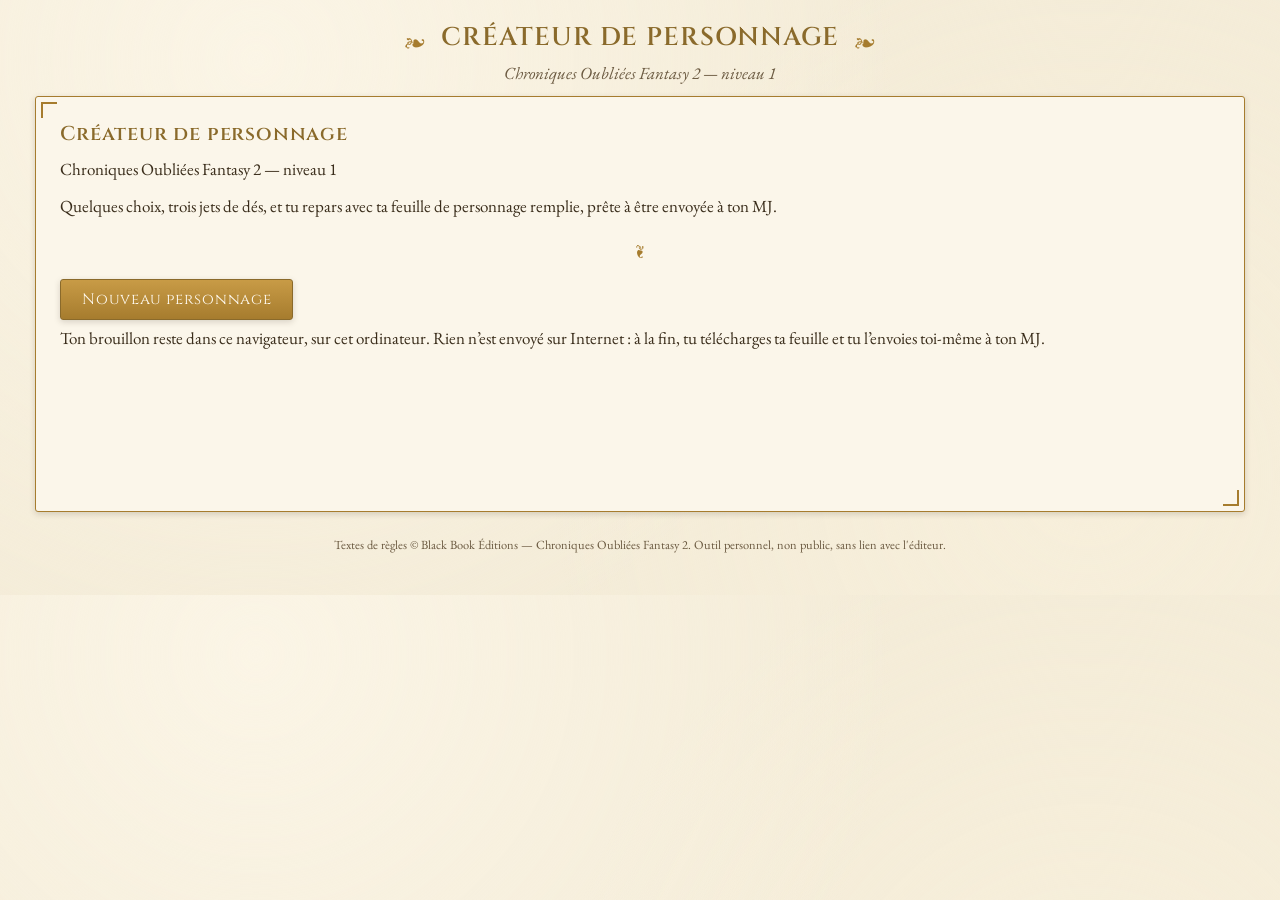
==== index.html @ 0e21bb86 "Créateur de personnage COF2 niveau 1 : application complète Application web statique (HTML/CSS/JS sa" ====
<!DOCTYPE html>
<html lang="fr">
<head>
<meta charset="utf-8">
<meta name="viewport" content="width=device-width, initial-scale=1">
<meta name="robots" content="noindex,nofollow">
<title>Créateur de personnage — Chroniques Oubliées Fantasy 2</title>
<link rel="preconnect" href="https://fonts.googleapis.com">
<link rel="preconnect" href="https://fonts.gstatic.com" crossorigin>
<link href="https://fonts.googleapis.com/css2?family=Cinzel:wght@500;700&family=EB+Garamond:ital,wght@0,400;0,600;1,400&display=swap" rel="stylesheet">
<link rel="stylesheet" href="css/app.css">
</head>
<body>

<header class="bandeau">
  <div class="bandeau-titre">
    <span class="ornement">❧</span>
    <h1>Créateur de personnage</h1>
    <span class="ornement">❧</span>
  </div>
  <p class="bandeau-sous-titre">Chroniques Oubliées Fantasy 2 — niveau 1</p>
</header>

<main id="application" class="application">
  <section id="ecran" class="ecran cadre" aria-live="polite">
    <p class="chargement">Ouverture du grimoire…</p>
  </section>

  <aside id="fiche" class="fiche cadre" hidden>
    <h2>Fiche en construction</h2>
    <div id="fiche-contenu"></div>
  </aside>
</main>

<nav id="navigation" class="navigation" hidden>
  <button type="button" id="precedent" class="bouton bouton-secondaire">← Retour</button>
  <span id="erreurs" class="erreurs" role="alert"></span>
  <button type="button" id="suivant" class="bouton">Suivant →</button>
</nav>

<footer class="pied">
  Textes de règles © Black Book Éditions — Chroniques Oubliées Fantasy 2.
  Outil personnel, non public, sans lien avec l'éditeur.
</footer>

<div id="infobulle" class="infobulle" role="tooltip" hidden></div>

<script src="vendor/pdf-lib.min.js"></script>
<script src="js/pdf-repair.js"></script>
<script src="js/rules.js"></script>
<script src="js/state.js"></script>
<script src="js/data.js"></script>
<script src="js/ui.js"></script>
<script src="js/dice.js"></script>
<script src="js/prompt.js"></script>
<script src="js/pdf.js"></script>
<script src="js/steps/accueil.js"></script>
<script src="js/steps/prologue.js"></script>
<script src="js/steps/profil.js"></script>
<script src="js/steps/peuple.js"></script>
<script src="js/steps/caracs.js"></script>
<script src="js/steps/voies.js"></script>
<script src="js/steps/equipement.js"></script>
<script src="js/steps/touche.js"></script>
<script src="js/steps/histoire.js"></script>
<script src="js/steps/recap.js"></script>
<script src="js/main.js"></script>
</body>
</html>
---- css/app.css ----
/* Ambiance parchemin : fond crème, cadres or-brun repris de la feuille de personnage
   officielle, titres en capitales serif. Tous les ornements sont faits en CSS, aucun
   fichier graphique n'est repris du DRS ni du livre. */

:root {
  --creme: #f4ecd8;
  --creme-clair: #fbf6ea;
  --parchemin: #efe3c8;
  --or: #a67c2e;
  --or-fonce: #8a6a2b;
  --or-clair: #d9c089;
  --encre: #3a2d1b;
  --encre-pale: #6b5a41;
  --rouge: #8c2f24;
  --vert: #4a6b34;
  --ombre: 0 2px 6px rgba(58, 45, 27, .18);
  --rayon: 3px;
}

* { box-sizing: border-box; }

[hidden] { display: none !important; }

body {
  margin: 0;
  background:
    radial-gradient(circle at 20% 10%, #fbf5e6 0%, transparent 55%),
    radial-gradient(circle at 85% 80%, #f7efdb 0%, transparent 45%),
    var(--creme);
  color: var(--encre);
  font-family: 'EB Garamond', Georgia, 'Times New Roman', serif;
  font-size: 17px;
  line-height: 1.5;
}

h1, h2, h3, h4, .titre-serif {
  font-family: Cinzel, Georgia, serif;
  font-weight: 600;
  letter-spacing: .04em;
  margin: 0 0 .5rem;
}

h1 { font-size: 1.6rem; }
h2 { font-size: 1.25rem; color: var(--or-fonce); }
h3 { font-size: 1.05rem; }

p { margin: 0 0 .7rem; }

a { color: var(--or-fonce); }

/* ---------------------------------------------------------------- bandeau et pied */

.bandeau {
  text-align: center;
  padding: 1.2rem 1rem .6rem;
}

.bandeau-titre {
  display: flex;
  align-items: center;
  justify-content: center;
  gap: 1rem;
}

.bandeau-titre h1 { margin: 0; color: var(--or-fonce); text-transform: uppercase; }

.ornement { color: var(--or); font-size: 1.3rem; }

.bandeau-sous-titre {
  margin: .2rem 0 0;
  color: var(--encre-pale);
  font-style: italic;
}

.pied {
  text-align: center;
  font-size: .78rem;
  color: var(--encre-pale);
  padding: 1.5rem 1rem 2.5rem;
}

/* ---------------------------------------------------------------- mise en page */

.application {
  display: grid;
  grid-template-columns: minmax(0, 1fr) 19rem;
  gap: 1.2rem;
  max-width: 78rem;
  margin: 0 auto;
  padding: 0 1.2rem;
  align-items: start;
}

.application.sans-fiche { grid-template-columns: minmax(0, 1fr); }

/* cadre à coins ornés, dans l'esprit de la feuille officielle */
.cadre {
  position: relative;
  background: var(--creme-clair);
  border: 1px solid var(--or);
  border-radius: var(--rayon);
  box-shadow: var(--ombre);
  padding: 1.4rem 1.5rem;
}

.cadre::before, .cadre::after {
  content: '';
  position: absolute;
  width: 14px; height: 14px;
  border: 1px solid var(--or);
  pointer-events: none;
}

.cadre::before { top: 5px; left: 5px; border-width: 2px 0 0 2px; }
.cadre::after { bottom: 5px; right: 5px; border-width: 0 2px 2px 0; }

.ecran { min-height: 26rem; }

.chargement { color: var(--encre-pale); font-style: italic; }

/* ---------------------------------------------------------------- navigation */

.navigation {
  display: flex;
  align-items: center;
  gap: 1rem;
  max-width: 78rem;
  margin: 1rem auto 0;
  padding: 0 1.2rem;
}

.navigation .erreurs { flex: 1; color: var(--rouge); font-size: .9rem; }

.bouton {
  font-family: Cinzel, Georgia, serif;
  font-size: .95rem;
  letter-spacing: .05em;
  padding: .55rem 1.3rem;
  border: 1px solid var(--or-fonce);
  border-radius: var(--rayon);
  background: linear-gradient(180deg, #c89b46, var(--or));
  color: #fffaf0;
  cursor: pointer;
  box-shadow: var(--ombre);
}

.bouton:hover { filter: brightness(1.07); }
.bouton:disabled { opacity: .45; cursor: not-allowed; filter: none; }

.bouton-secondaire {
  background: var(--creme);
  color: var(--or-fonce);
}

.bouton-petit { padding: .3rem .7rem; font-size: .82rem; }

.bouton-lien {
  background: none; border: none; box-shadow: none;
  color: var(--or-fonce); text-decoration: underline; cursor: pointer;
  font-family: inherit; font-size: .9rem; padding: 0;
}

/* ---------------------------------------------------------------- cartes */

.grille-cartes {
  display: grid;
  grid-template-columns: repeat(auto-fill, minmax(11rem, 1fr));
  gap: .9rem;
  margin: 1rem 0;
}

.carte {
  position: relative;
  display: flex;
  flex-direction: column;
  border: 1px solid var(--or-clair);
  border-radius: var(--rayon);
  background: var(--parchemin);
  padding: .7rem .8rem .8rem;
  cursor: pointer;
  text-align: left;
  font: inherit;
  color: inherit;
  transition: transform .12s ease, box-shadow .12s ease;
}

.carte:hover { transform: translateY(-2px); box-shadow: var(--ombre); }

.carte[aria-pressed="true"] {
  border-color: var(--or);
  border-width: 2px;
  background: #f7e9c9;
  box-shadow: 0 0 0 2px rgba(166, 124, 46, .25);
}

.carte h3 { margin: 0 0 .2rem; font-size: 1rem; }

.carte .resume { font-size: .85rem; color: var(--encre-pale); margin: 0 0 .4rem; flex: 1; }

.carte .caracs-cles {
  font-family: Cinzel, serif;
  font-size: .72rem;
  letter-spacing: .08em;
  color: var(--or-fonce);
}

.carte-image {
  width: 100%;
  aspect-ratio: 2 / 3;
  object-fit: cover;
  border: 1px solid var(--or-clair);
  border-radius: 2px;
  margin-top: .5rem;
  background: repeating-linear-gradient(135deg, #e8dcbe, #e8dcbe 8px, #e2d4b0 8px, #e2d4b0 16px);
}

.carte-image-absente {
  display: flex;
  align-items: center;
  justify-content: center;
  text-align: center;
  font-family: Cinzel, serif;
  font-size: .75rem;
  color: var(--or-fonce);
  padding: .5rem;
}

/* ---------------------------------------------------------------- blocs et listes */

.bloc-repliable {
  border: 1px solid var(--or-clair);
  border-radius: var(--rayon);
  background: var(--parchemin);
  padding: .4rem .8rem;
  margin: .7rem 0;
}

.bloc-repliable > summary {
  cursor: pointer;
  font-family: Cinzel, serif;
  font-size: .85rem;
  color: var(--or-fonce);
  letter-spacing: .04em;
}

.bloc-repliable > div { padding-top: .5rem; font-size: .93rem; }

.encadre {
  border-left: 3px solid var(--or);
  background: var(--parchemin);
  padding: .6rem .9rem;
  margin: .8rem 0;
  border-radius: 0 var(--rayon) var(--rayon) 0;
}

.encadre.avertissement { border-left-color: var(--rouge); }
.encadre.maison { font-style: italic; }

.liste-nue { list-style: none; padding: 0; margin: 0; }

.separateur {
  border: none;
  border-top: 1px solid var(--or-clair);
  margin: 1.2rem 0;
}

.separateur-orne {
  text-align: center;
  color: var(--or);
  margin: 1.2rem 0;
  font-size: .9rem;
}

/* ---------------------------------------------------------------- infobulles */

.aide {
  display: inline-flex;
  align-items: center;
  justify-content: center;
  width: 1.05rem;
  height: 1.05rem;
  margin-left: .25rem;
  border: 1px solid var(--or);
  border-radius: 50%;
  color: var(--or-fonce);
  font-size: .7rem;
  font-family: Cinzel, serif;
  cursor: help;
  background: var(--creme);
  vertical-align: middle;
}

.infobulle {
  position: absolute;
  z-index: 40;
  max-width: 24rem;
  background: #fffaf0;
  border: 1px solid var(--or);
  border-radius: var(--rayon);
  box-shadow: 0 4px 14px rgba(58, 45, 27, .25);
  padding: .6rem .8rem;
  font-size: .87rem;
  line-height: 1.4;
}

.infobulle h4 { margin: 0 0 .25rem; font-size: .9rem; color: var(--or-fonce); }
.infobulle .source { display: block; margin-top: .4rem; font-size: .75rem; color: var(--encre-pale); }

/* ---------------------------------------------------------------- formulaires */

label { display: block; margin: .8rem 0 .2rem; font-size: .9rem; color: var(--encre-pale); }

input[type="text"], input[type="number"], textarea, select {
  width: 100%;
  font: inherit;
  color: var(--encre);
  background: var(--creme-clair);
  border: 1px solid var(--or-clair);
  border-radius: var(--rayon);
  padding: .45rem .6rem;
}

input:focus, textarea:focus, select:focus {
  outline: 2px solid var(--or-clair);
  border-color: var(--or);
}

textarea { min-height: 7rem; resize: vertical; line-height: 1.5; }

.ligne { display: flex; gap: .8rem; align-items: flex-end; flex-wrap: wrap; }
.ligne > * { flex: 1; min-width: 8rem; }
.ligne > .fixe { flex: 0 0 auto; min-width: 0; }

.compteur { font-size: .8rem; color: var(--encre-pale); text-align: right; }
.compteur.trop { color: var(--rouge); }

/* ---------------------------------------------------------------- caractéristiques */

.table-caracs { width: 100%; border-collapse: collapse; }
.table-caracs th, .table-caracs td { padding: .35rem .4rem; text-align: left; }
.table-caracs th { font-family: Cinzel, serif; font-size: .78rem; color: var(--or-fonce); }
.table-caracs tbody tr:nth-child(odd) { background: rgba(166, 124, 46, .06); }

.valeur-carac {
  font-family: Cinzel, serif;
  font-size: 1.05rem;
  min-width: 2.4rem;
  text-align: center;
  display: inline-block;
}

.pastille {
  display: inline-block;
  min-width: 1.9rem;
  text-align: center;
  padding: .1rem .35rem;
  border: 1px solid var(--or-clair);
  border-radius: var(--rayon);
  background: var(--parchemin);
  font-family: Cinzel, serif;
  font-size: .85rem;
}

.pastille.libre { cursor: pointer; }
.pastille.choisie { background: var(--or); color: #fffaf0; border-color: var(--or-fonce); }

.budget {
  font-family: Cinzel, serif;
  color: var(--or-fonce);
}

.budget.depasse { color: var(--rouge); }

/* ---------------------------------------------------------------- dés */

.de {
  display: inline-flex;
  align-items: center;
  justify-content: center;
  width: 2.4rem;
  height: 2.4rem;
  border: 1px solid var(--or-fonce);
  border-radius: 6px;
  background: linear-gradient(160deg, #fffaf0, #eadfc2);
  font-family: Cinzel, serif;
  font-size: 1.1rem;
  box-shadow: var(--ombre);
}

.de.roule { animation: secousse .5s ease-in-out; }

@keyframes secousse {
  0% { transform: rotate(0) scale(1); }
  25% { transform: rotate(-14deg) scale(1.12); }
  50% { transform: rotate(12deg) scale(1.08); }
  75% { transform: rotate(-6deg) scale(1.04); }
  100% { transform: rotate(0) scale(1); }
}

.tirage { display: flex; align-items: center; gap: .6rem; flex-wrap: wrap; margin: .4rem 0; }

/* ---------------------------------------------------------------- panneau fiche */

.fiche { position: sticky; top: 1rem; font-size: .9rem; }
.fiche h2 { font-size: 1rem; }
.fiche dl { display: grid; grid-template-columns: auto 1fr; gap: .15rem .6rem; margin: .4rem 0; }
.fiche dt { color: var(--encre-pale); font-size: .82rem; }
.fiche dd { margin: 0; font-family: Cinzel, serif; font-size: .9rem; }
.fiche .detail { font-family: 'EB Garamond', serif; font-size: .75rem; color: var(--encre-pale); }
.fiche .avertissements { margin-top: .6rem; font-size: .8rem; color: var(--rouge); }

/* ---------------------------------------------------------------- récapitulatif */

.recap-colonnes { display: grid; grid-template-columns: repeat(auto-fit, minmax(16rem, 1fr)); gap: 1rem; }

.portrait-apercu {
  max-width: 12rem;
  border: 1px solid var(--or);
  border-radius: var(--rayon);
  margin-top: .5rem;
}

.capacite {
  border-top: 1px solid var(--or-clair);
  padding: .5rem 0;
}

.capacite .titre-capacite { font-family: Cinzel, serif; font-size: .92rem; }
.capacite .tag {
  display: inline-block;
  background: var(--or);
  color: #fffaf0;
  font-size: .7rem;
  padding: 0 .3rem;
  border-radius: 2px;
  margin-left: .2rem;
}
.capacite .sort { color: var(--rouge); font-weight: bold; margin-left: .15rem; }
.capacite .texte { font-size: .9rem; margin: .25rem 0 0; }

.prompt-zone textarea { min-height: 11rem; font-size: .88rem; }

.succes { color: var(--vert); font-size: .85rem; }

@media (max-width: 62rem) {
  .application { grid-template-columns: minmax(0, 1fr); }
  .fiche { position: static; }
}
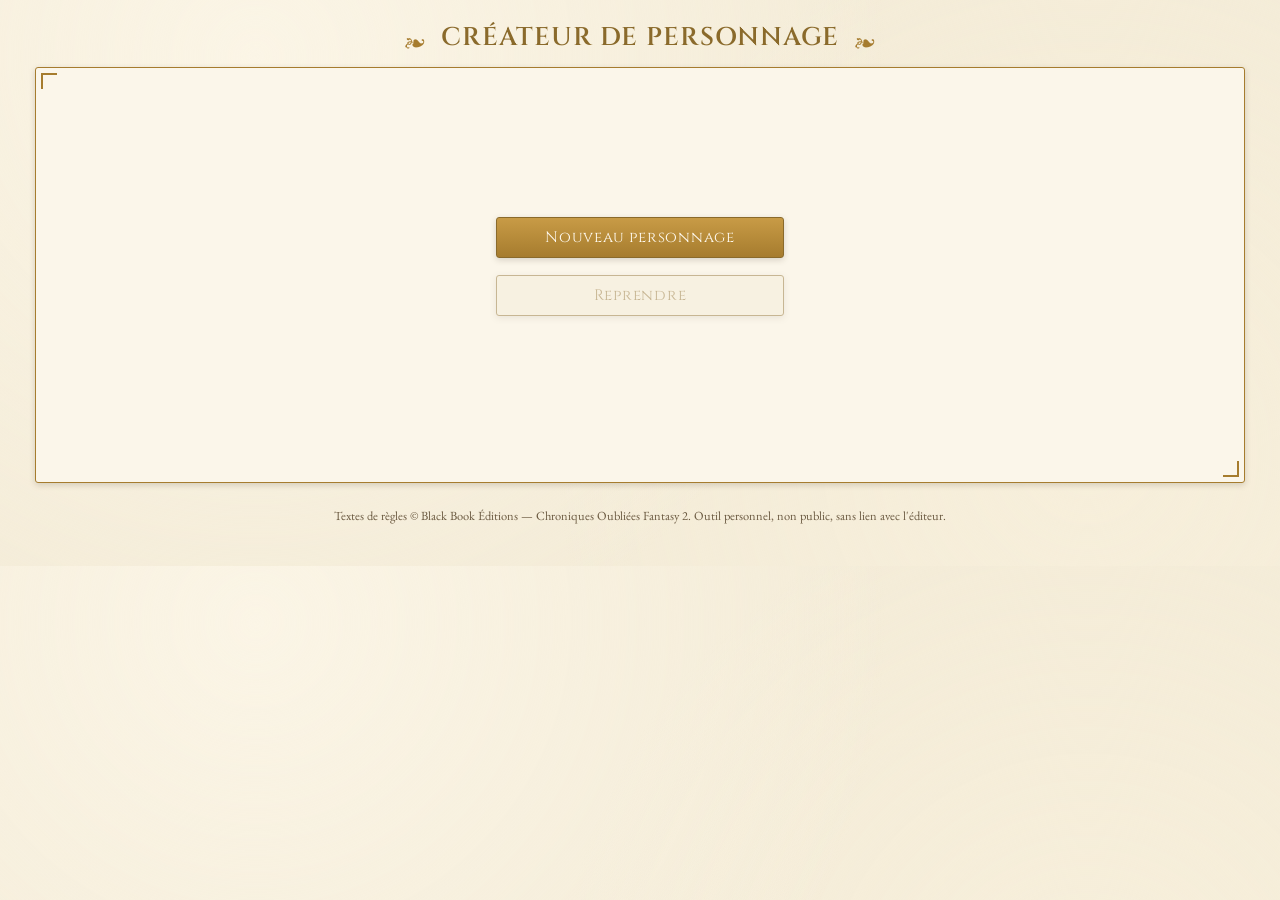
==== commit 4e5df2ea: "Refonte de l'interface après la revue de Valentin Interface épurée et vouvoiement du joueur d'un bou" ====
--- a/index.html
+++ b/index.html
@@ -18,7 +18,6 @@
     <h1>Créateur de personnage</h1>
     <span class="ornement">❧</span>
   </div>
-  <p class="bandeau-sous-titre">Chroniques Oubliées Fantasy 2 — niveau 1</p>
 </header>
 
 <main id="application" class="application">
@@ -56,6 +55,7 @@
 <script src="js/pdf.js"></script>
 <script src="js/steps/accueil.js"></script>
 <script src="js/steps/prologue.js"></script>
+<script src="js/steps/sexe.js"></script>
 <script src="js/steps/profil.js"></script>
 <script src="js/steps/peuple.js"></script>
 <script src="js/steps/caracs.js"></script>
--- a/css/app.css
+++ b/css/app.css
@@ -15,6 +15,14 @@
   --vert: #4a6b34;
   --ombre: 0 2px 6px rgba(58, 45, 27, .18);
   --rayon: 3px;
+
+  /* une seule échelle de tailles pour toute l'application */
+  --t-titre-ecran: 1.55rem;
+  --t-section: 1.2rem;
+  --t-sous-section: 1.02rem;
+  --t-corps: 1rem;
+  --t-petit: .875rem;
+  --espace-section: 2.4rem;
 }
 
 * { box-sizing: border-box; }
@@ -41,8 +49,16 @@
 }
 
 h1 { font-size: 1.6rem; }
-h2 { font-size: 1.25rem; color: var(--or-fonce); }
-h3 { font-size: 1.05rem; }
+h2 { font-size: var(--t-titre-ecran); color: var(--or-fonce); }
+h3 { font-size: var(--t-section); color: var(--or-fonce); }
+h4 { font-size: var(--t-sous-section); }
+
+/* sections : même rythme vertical partout */
+.section { margin: 0 0 var(--espace-section); }
+.section > h3 { margin-top: 0; }
+.section + .section { border-top: 1px solid var(--or-clair); padding-top: 1.8rem; }
+#ecran h4 { margin-top: 1.4rem; }
+.apport-famille { margin-top: .4rem; }
 
 p { margin: 0 0 .7rem; }
 
@@ -65,12 +81,6 @@
 .bandeau-titre h1 { margin: 0; color: var(--or-fonce); text-transform: uppercase; }
 
 .ornement { color: var(--or); font-size: 1.3rem; }
-
-.bandeau-sous-titre {
-  margin: .2rem 0 0;
-  color: var(--encre-pale);
-  font-style: italic;
-}
 
 .pied {
   text-align: center;
@@ -193,9 +203,9 @@
   box-shadow: 0 0 0 2px rgba(166, 124, 46, .25);
 }
 
-.carte h3 { margin: 0 0 .2rem; font-size: 1rem; }
-
-.carte .resume { font-size: .85rem; color: var(--encre-pale); margin: 0 0 .4rem; flex: 1; }
+.carte h4 { margin: 0 0 .2rem; }
+
+.carte .resume { font-size: var(--t-petit); color: var(--encre-pale); margin: 0 0 .4rem; flex: 1; }
 
 .carte .caracs-cles {
   font-family: Cinzel, serif;
@@ -206,7 +216,8 @@
 
 .carte-image {
   width: 100%;
-  aspect-ratio: 2 / 3;
+  /* les illustrations montrent les deux sexes côte à côte : format paysage */
+  aspect-ratio: 4 / 3;
   object-fit: cover;
   border: 1px solid var(--or-clair);
   border-radius: 2px;
@@ -243,7 +254,7 @@
   letter-spacing: .04em;
 }
 
-.bloc-repliable > div { padding-top: .5rem; font-size: .93rem; }
+.bloc-repliable > div { padding-top: .5rem; }
 
 .encadre {
   border-left: 3px solid var(--or);
@@ -261,7 +272,7 @@
 .separateur {
   border: none;
   border-top: 1px solid var(--or-clair);
-  margin: 1.2rem 0;
+  margin: var(--espace-section) 0;
 }
 
 .separateur-orne {
@@ -294,6 +305,7 @@
   position: absolute;
   z-index: 40;
   max-width: 24rem;
+  font-size: var(--t-petit);
   background: #fffaf0;
   border: 1px solid var(--or);
   border-radius: var(--rayon);
@@ -308,7 +320,7 @@
 
 /* ---------------------------------------------------------------- formulaires */
 
-label { display: block; margin: .8rem 0 .2rem; font-size: .9rem; color: var(--encre-pale); }
+label { display: block; margin: .8rem 0 .2rem; font-size: var(--t-petit); color: var(--encre-pale); }
 
 input[type="text"], input[type="number"], textarea, select {
   width: 100%;
@@ -401,11 +413,11 @@
 
 /* ---------------------------------------------------------------- panneau fiche */
 
-.fiche { position: sticky; top: 1rem; font-size: .9rem; }
-.fiche h2 { font-size: 1rem; }
+.fiche { position: sticky; top: 1rem; font-size: var(--t-petit); }
+.fiche h2 { font-size: var(--t-sous-section); }
 .fiche dl { display: grid; grid-template-columns: auto 1fr; gap: .15rem .6rem; margin: .4rem 0; }
-.fiche dt { color: var(--encre-pale); font-size: .82rem; }
-.fiche dd { margin: 0; font-family: Cinzel, serif; font-size: .9rem; }
+.fiche dt { color: var(--encre-pale); display: flex; align-items: center; }
+.fiche dd { margin: 0; font-family: Cinzel, serif; }
 .fiche .detail { font-family: 'EB Garamond', serif; font-size: .75rem; color: var(--encre-pale); }
 .fiche .avertissements { margin-top: .6rem; font-size: .8rem; color: var(--rouge); }
 
@@ -414,10 +426,11 @@
 .recap-colonnes { display: grid; grid-template-columns: repeat(auto-fit, minmax(16rem, 1fr)); gap: 1rem; }
 
 .portrait-apercu {
-  max-width: 12rem;
+  display: block;
+  max-width: 14rem;
   border: 1px solid var(--or);
   border-radius: var(--rayon);
-  margin-top: .5rem;
+  margin: .9rem auto 0;
 }
 
 .capacite {
@@ -425,7 +438,7 @@
   padding: .5rem 0;
 }
 
-.capacite .titre-capacite { font-family: Cinzel, serif; font-size: .92rem; }
+.capacite .titre-capacite { font-family: Cinzel, serif; font-size: var(--t-sous-section); }
 .capacite .tag {
   display: inline-block;
   background: var(--or);
@@ -436,11 +449,126 @@
   margin-left: .2rem;
 }
 .capacite .sort { color: var(--rouge); font-weight: bold; margin-left: .15rem; }
-.capacite .texte { font-size: .9rem; margin: .25rem 0 0; }
+.capacite .texte { margin: .25rem 0 0; }
 
 .prompt-zone textarea { min-height: 11rem; font-size: .88rem; }
 
 .succes { color: var(--vert); font-size: .85rem; }
+
+/* ---------------------------------------------------------------- accueil */
+
+.ecran-accueil {
+  display: flex;
+  flex-direction: column;
+  align-items: center;
+  justify-content: center;
+  gap: 1.1rem;
+  min-height: 22rem;
+  text-align: center;
+}
+
+.ecran-accueil .bouton { min-width: 18rem; }
+
+/* ---------------------------------------------------------------- choix du sexe */
+
+.choix-sexe { display: flex; gap: 1.4rem; justify-content: center; margin: 2.5rem 0; }
+
+.carte-sexe {
+  display: flex;
+  flex-direction: column;
+  align-items: center;
+  gap: .5rem;
+  width: 11rem;
+  padding: 1.6rem 1rem;
+  border: 1px solid var(--or-clair);
+  border-radius: var(--rayon);
+  background: var(--parchemin);
+  cursor: pointer;
+  font-family: Cinzel, Georgia, serif;
+  font-size: var(--t-sous-section);
+  color: inherit;
+  transition: transform .12s ease, box-shadow .12s ease;
+}
+
+.carte-sexe:hover { transform: translateY(-2px); box-shadow: var(--ombre); }
+
+.carte-sexe[aria-pressed="true"] {
+  border-color: var(--or);
+  border-width: 2px;
+  background: #f7e9c9;
+  box-shadow: 0 0 0 2px rgba(166, 124, 46, .25);
+}
+
+/* Cinzel ne dessine pas ♂ ni ♀ : on laisse une police système prendre le relais */
+.glyphe-sexe {
+  font-size: 2.8rem;
+  line-height: 1;
+  color: var(--or-fonce);
+  font-family: 'Apple Symbols', 'Segoe UI Symbol', system-ui, serif;
+}
+
+/* ---------------------------------------------------------------- carte du monde */
+
+.image-monde {
+  display: block;
+  width: 100%;
+  max-height: 24rem;
+  object-fit: cover;
+  border: 1px solid var(--or);
+  border-radius: var(--rayon);
+  margin-bottom: 1.4rem;
+  background: repeating-linear-gradient(135deg, #e8dcbe, #e8dcbe 8px, #e2d4b0 8px, #e2d4b0 16px);
+}
+
+.image-monde.carte-image-absente {
+  min-height: 9rem;
+  display: flex;
+  align-items: center;
+  justify-content: center;
+  font-family: Cinzel, serif;
+  color: var(--or-fonce);
+}
+
+/* ---------------------------------------------------------------- langues */
+
+.langue.parlee {
+  display: inline-block;
+  padding: .2rem .6rem;
+  border: 1px solid var(--or-fonce);
+  border-radius: var(--rayon);
+  background: var(--or);
+  color: #fffaf0;
+  font-family: Cinzel, serif;
+  font-size: var(--t-petit);
+}
+
+/* ---------------------------------------------------------------- portrait */
+
+.zone-televersement {
+  border: 2px dashed var(--or);
+  border-radius: var(--rayon);
+  background: var(--parchemin);
+  padding: 1.6rem 1.2rem;
+  margin: 0 0 1.4rem;
+  text-align: center;
+}
+
+.zone-televersement p { margin: 0 0 .6rem; }
+
+.bouton-fichier { display: inline-block; }
+
+/* champ de fichier masqué mais accessible au clavier */
+.champ-fichier {
+  position: absolute;
+  width: 1px; height: 1px;
+  overflow: hidden;
+  clip: rect(0 0 0 0);
+  white-space: nowrap;
+}
+
+.champ-fichier:focus-visible + .bouton-fichier { outline: 3px solid var(--or-clair); }
+
+.trait + .trait { margin-top: 1.4rem; }
 
 @media (max-width: 62rem) {
   .application { grid-template-columns: minmax(0, 1fr); }
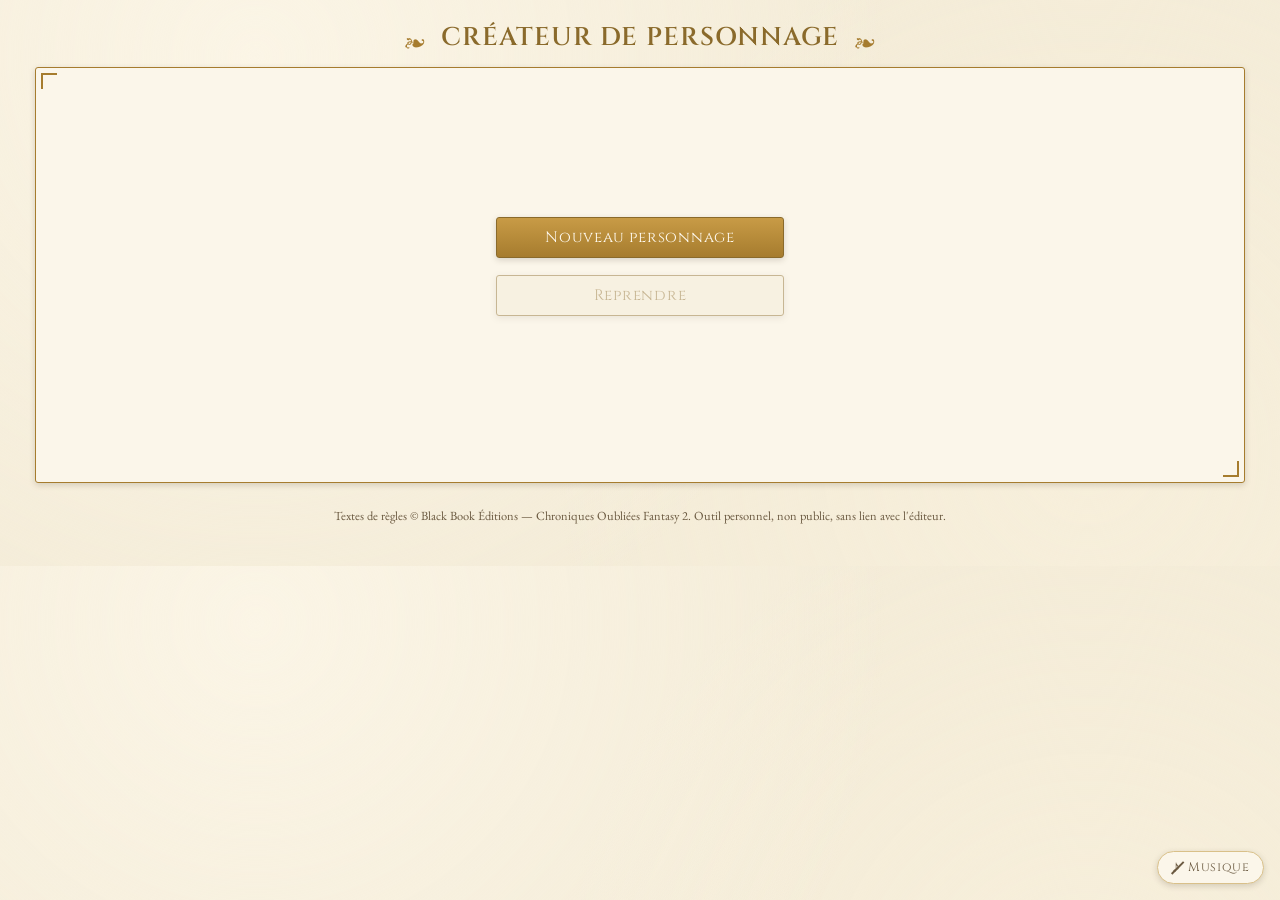
==== commit 59167643: "Barre de progression, musique d'ambiance, capacités lisibles Trois demandes de Valentin après la par" ====
--- a/index.html
+++ b/index.html
@@ -8,7 +8,7 @@
 <link rel="preconnect" href="https://fonts.googleapis.com">
 <link rel="preconnect" href="https://fonts.gstatic.com" crossorigin>
 <link href="https://fonts.googleapis.com/css2?family=Cinzel:wght@500;700&family=EB+Garamond:ital,wght@0,400;0,600;1,400&display=swap" rel="stylesheet">
-<link rel="stylesheet" href="css/app.css">
+<link rel="stylesheet" href="css/app.css?v=6">
 </head>
 <body>
 
@@ -19,6 +19,11 @@
     <span class="ornement">❧</span>
   </div>
 </header>
+
+<nav id="progression" class="progression" aria-label="Progression de la création" hidden>
+  <p id="progression-resume" class="progression-resume"></p>
+  <ol id="progression-etapes" class="progression-etapes"></ol>
+</nav>
 
 <main id="application" class="application">
   <section id="ecran" class="ecran cadre" aria-live="polite">
@@ -44,26 +49,35 @@
 
 <div id="infobulle" class="infobulle" role="tooltip" hidden></div>
 
-<script src="vendor/pdf-lib.min.js"></script>
-<script src="js/pdf-repair.js"></script>
-<script src="js/rules.js"></script>
-<script src="js/state.js"></script>
-<script src="js/data.js"></script>
-<script src="js/ui.js"></script>
-<script src="js/dice.js"></script>
-<script src="js/prompt.js"></script>
-<script src="js/pdf.js"></script>
-<script src="js/steps/accueil.js"></script>
-<script src="js/steps/prologue.js"></script>
-<script src="js/steps/sexe.js"></script>
-<script src="js/steps/profil.js"></script>
-<script src="js/steps/peuple.js"></script>
-<script src="js/steps/caracs.js"></script>
-<script src="js/steps/voies.js"></script>
-<script src="js/steps/equipement.js"></script>
-<script src="js/steps/touche.js"></script>
-<script src="js/steps/histoire.js"></script>
-<script src="js/steps/recap.js"></script>
-<script src="js/main.js"></script>
+<div id="musique" class="musique" hidden>
+  <button type="button" id="musique-bouton" class="musique-bouton" aria-pressed="false">
+    <span id="musique-symbole" class="musique-symbole" aria-hidden="true">♪</span>
+    <span class="musique-libelle">Musique</span>
+  </button>
+  <audio id="musique-audio" loop preload="none" src="assets/musique.mp3"></audio>
+</div>
+
+<script src="vendor/pdf-lib.min.js?v=6"></script>
+<script src="js/pdf-repair.js?v=6"></script>
+<script src="js/rules.js?v=6"></script>
+<script src="js/state.js?v=6"></script>
+<script src="js/data.js?v=6"></script>
+<script src="js/ui.js?v=6"></script>
+<script src="js/dice.js?v=6"></script>
+<script src="js/prompt.js?v=6"></script>
+<script src="js/pdf.js?v=6"></script>
+<script src="js/steps/accueil.js?v=6"></script>
+<script src="js/steps/prologue.js?v=6"></script>
+<script src="js/steps/sexe.js?v=6"></script>
+<script src="js/steps/profil.js?v=6"></script>
+<script src="js/steps/peuple.js?v=6"></script>
+<script src="js/steps/caracs.js?v=6"></script>
+<script src="js/steps/voies.js?v=6"></script>
+<script src="js/steps/equipement.js?v=6"></script>
+<script src="js/steps/touche.js?v=6"></script>
+<script src="js/steps/histoire.js?v=6"></script>
+<script src="js/steps/recap.js?v=6"></script>
+<script src="js/musique.js?v=6"></script>
+<script src="js/main.js?v=6"></script>
 </body>
 </html>
--- a/css/app.css
+++ b/css/app.css
@@ -174,10 +174,14 @@
 
 .grille-cartes {
   display: grid;
-  grid-template-columns: repeat(auto-fill, minmax(11rem, 1fr));
-  gap: .9rem;
-  margin: 1rem 0;
-}
+  grid-template-columns: repeat(3, 1fr);
+  gap: 1.4rem;
+  margin: 1.6rem 0;
+}
+
+/* deux colonnes seulement quand la fenêtre devient vraiment étroite */
+@media (max-width: 56rem) { .grille-cartes { grid-template-columns: repeat(2, 1fr); } }
+@media (max-width: 36rem) { .grille-cartes { grid-template-columns: 1fr; } }
 
 .carte {
   position: relative;
@@ -186,7 +190,8 @@
   border: 1px solid var(--or-clair);
   border-radius: var(--rayon);
   background: var(--parchemin);
-  padding: .7rem .8rem .8rem;
+  padding: 0 0 .9rem;
+  overflow: hidden;
   cursor: pointer;
   text-align: left;
   font: inherit;
@@ -194,7 +199,8 @@
   transition: transform .12s ease, box-shadow .12s ease;
 }
 
-.carte:hover { transform: translateY(-2px); box-shadow: var(--ombre); }
+.carte:hover { transform: translateY(-3px); box-shadow: 0 6px 18px rgba(58, 45, 27, .28); }
+.carte:hover .carte-image { filter: saturate(1.06) brightness(1.03); }
 
 .carte[aria-pressed="true"] {
   border-color: var(--or);
@@ -203,25 +209,28 @@
   box-shadow: 0 0 0 2px rgba(166, 124, 46, .25);
 }
 
-.carte h4 { margin: 0 0 .2rem; }
-
-.carte .resume { font-size: var(--t-petit); color: var(--encre-pale); margin: 0 0 .4rem; flex: 1; }
+.carte h4 { margin: 0 0 .3rem; padding: 0 .9rem; font-size: var(--t-section); }
+.carte > h4:first-child { padding-top: .9rem; }
+
+.carte .resume { color: var(--encre-pale); margin: 0 0 .5rem; padding: 0 .9rem; flex: 1; }
 
 .carte .caracs-cles {
   font-family: Cinzel, serif;
-  font-size: .72rem;
-  letter-spacing: .08em;
-  color: var(--or-fonce);
+  font-size: .78rem;
+  letter-spacing: .06em;
+  color: var(--or-fonce);
+  padding: 0 .9rem;
 }
 
 .carte-image {
   width: 100%;
-  /* les illustrations montrent les deux sexes côte à côte : format paysage */
+  /* les illustrations montrent les deux sexes côte à côte : format paysage, plein cadre */
   aspect-ratio: 4 / 3;
   object-fit: cover;
-  border: 1px solid var(--or-clair);
-  border-radius: 2px;
-  margin-top: .5rem;
+  border: none;
+  border-bottom: 1px solid var(--or-clair);
+  margin: 0 0 .9rem;
+  transition: filter .15s ease;
   background: repeating-linear-gradient(135deg, #e8dcbe, #e8dcbe 8px, #e2d4b0 8px, #e2d4b0 16px);
 }
 
@@ -231,7 +240,7 @@
   justify-content: center;
   text-align: center;
   font-family: Cinzel, serif;
-  font-size: .75rem;
+  font-size: var(--t-petit);
   color: var(--or-fonce);
   padding: .5rem;
 }
@@ -509,14 +518,23 @@
 
 /* ---------------------------------------------------------------- carte du monde */
 
+.illustration-fiche {
+  display: block;
+  width: 100%;
+  border: 1px solid var(--or);
+  border-radius: var(--rayon);
+  margin: 0 0 1rem;
+  background: repeating-linear-gradient(135deg, #e8dcbe, #e8dcbe 8px, #e2d4b0 8px, #e2d4b0 16px);
+}
+
 .image-monde {
   display: block;
   width: 100%;
-  max-height: 24rem;
-  object-fit: cover;
-  border: 1px solid var(--or);
-  border-radius: var(--rayon);
-  margin-bottom: 1.4rem;
+  height: auto;            /* la carte se voit en entier, jamais rognée */
+  object-fit: contain;
+  border: 1px solid var(--or);
+  border-radius: var(--rayon);
+  margin-bottom: 1.6rem;
   background: repeating-linear-gradient(135deg, #e8dcbe, #e8dcbe 8px, #e2d4b0 8px, #e2d4b0 16px);
 }
 
@@ -570,7 +588,146 @@
 
 .trait + .trait { margin-top: 1.4rem; }
 
+/* ---------------------------------------------------------------- barre de progression */
+
+/* Purement indicative : elle situe l'étape en cours et, surtout, montre celles qui
+   restent — une valeur encore à zéro s'explique souvent par une étape à venir. */
+.progression {
+  max-width: 78rem;
+  margin: 0 auto 1.4rem;
+  padding: 0 1.2rem;
+}
+
+.progression-resume {
+  display: none;                 /* n'apparaît que sur écran étroit */
+  margin: 0 0 .5rem;
+  text-align: center;
+  font-family: Cinzel, Georgia, serif;
+  font-size: .8rem;
+  letter-spacing: .04em;
+  color: var(--or-fonce);
+}
+
+.progression-etapes {
+  display: flex;
+  list-style: none;
+  margin: 0;
+  padding: 0;
+}
+
+.etape-progression {
+  position: relative;
+  flex: 1;
+  min-width: 0;
+  display: flex;
+  flex-direction: column;
+  align-items: center;
+  gap: .35rem;
+}
+
+/* le fil qui relie les pastilles */
+.etape-progression::before {
+  content: '';
+  position: absolute;
+  top: 10px;
+  left: -50%;
+  width: 100%;
+  height: 2px;
+  background: var(--or-clair);
+}
+
+.etape-progression:first-child::before { display: none; }
+.etape-progression.faite::before, .etape-progression.courante::before { background: var(--or); }
+
+.puce-progression {
+  position: relative;
+  z-index: 1;
+  width: 21px;
+  height: 21px;
+  border: 1px solid var(--or);
+  border-radius: 50%;
+  background: var(--creme-clair);
+  color: var(--or-fonce);
+  font-family: Cinzel, Georgia, serif;
+  font-size: .7rem;
+  line-height: 19px;
+  text-align: center;
+}
+
+.nom-progression {
+  font-size: .72rem;
+  line-height: 1.2;
+  text-align: center;
+  color: var(--encre-pale);
+}
+
+.etape-progression.faite .puce-progression { background: var(--or-clair); }
+
+.etape-progression.courante .puce-progression {
+  background: var(--or);
+  border-color: var(--or-fonce);
+  color: var(--creme-clair);
+  box-shadow: 0 0 0 3px rgba(166, 124, 46, .22);
+}
+
+.etape-progression.courante .nom-progression { color: var(--or-fonce); font-weight: 600; }
+.etape-progression.a-venir .puce-progression { border-color: var(--or-clair); color: var(--encre-pale); }
+.etape-progression.a-venir .nom-progression { opacity: .7; }
+
+/* ---------------------------------------------------------------- vignette musique */
+
+.musique {
+  position: fixed;
+  right: 1rem;
+  bottom: 1rem;
+  z-index: 20;
+}
+
+.musique-bouton {
+  display: flex;
+  align-items: center;
+  gap: .45rem;
+  padding: .45rem .85rem;
+  font-family: Cinzel, Georgia, serif;
+  font-size: .78rem;
+  letter-spacing: .05em;
+  color: var(--or-fonce);
+  background: var(--creme-clair);
+  border: 1px solid var(--or);
+  border-radius: 999px;
+  box-shadow: var(--ombre);
+  cursor: pointer;
+}
+
+.musique-bouton:hover { background: var(--parchemin); }
+.musique-bouton:focus-visible { outline: 3px solid var(--or-clair); }
+
+.musique-symbole { position: relative; font-size: 1.05rem; line-height: 1; }
+
+/* barre oblique sur la note quand le son est coupé */
+.musique-bouton.muet { color: var(--encre-pale); border-color: var(--or-clair); }
+
+.musique-bouton.muet .musique-symbole::after {
+  content: '';
+  position: absolute;
+  left: -3px;
+  top: 50%;
+  width: 17px;
+  height: 1.5px;
+  background: currentColor;
+  transform: rotate(-45deg);
+}
+
 @media (max-width: 62rem) {
   .application { grid-template-columns: minmax(0, 1fr); }
   .fiche { position: static; }
 }
+
+/* écran étroit : les dix noms ne tiennent pas, la ligne de résumé prend le relais */
+@media (max-width: 46rem) {
+  .progression-resume { display: block; }
+  .nom-progression { display: none; }
+  .puce-progression { width: 13px; height: 13px; font-size: 0; }
+  .etape-progression::before { top: 6px; }
+  .pied { padding-bottom: 4.5rem; }
+}
